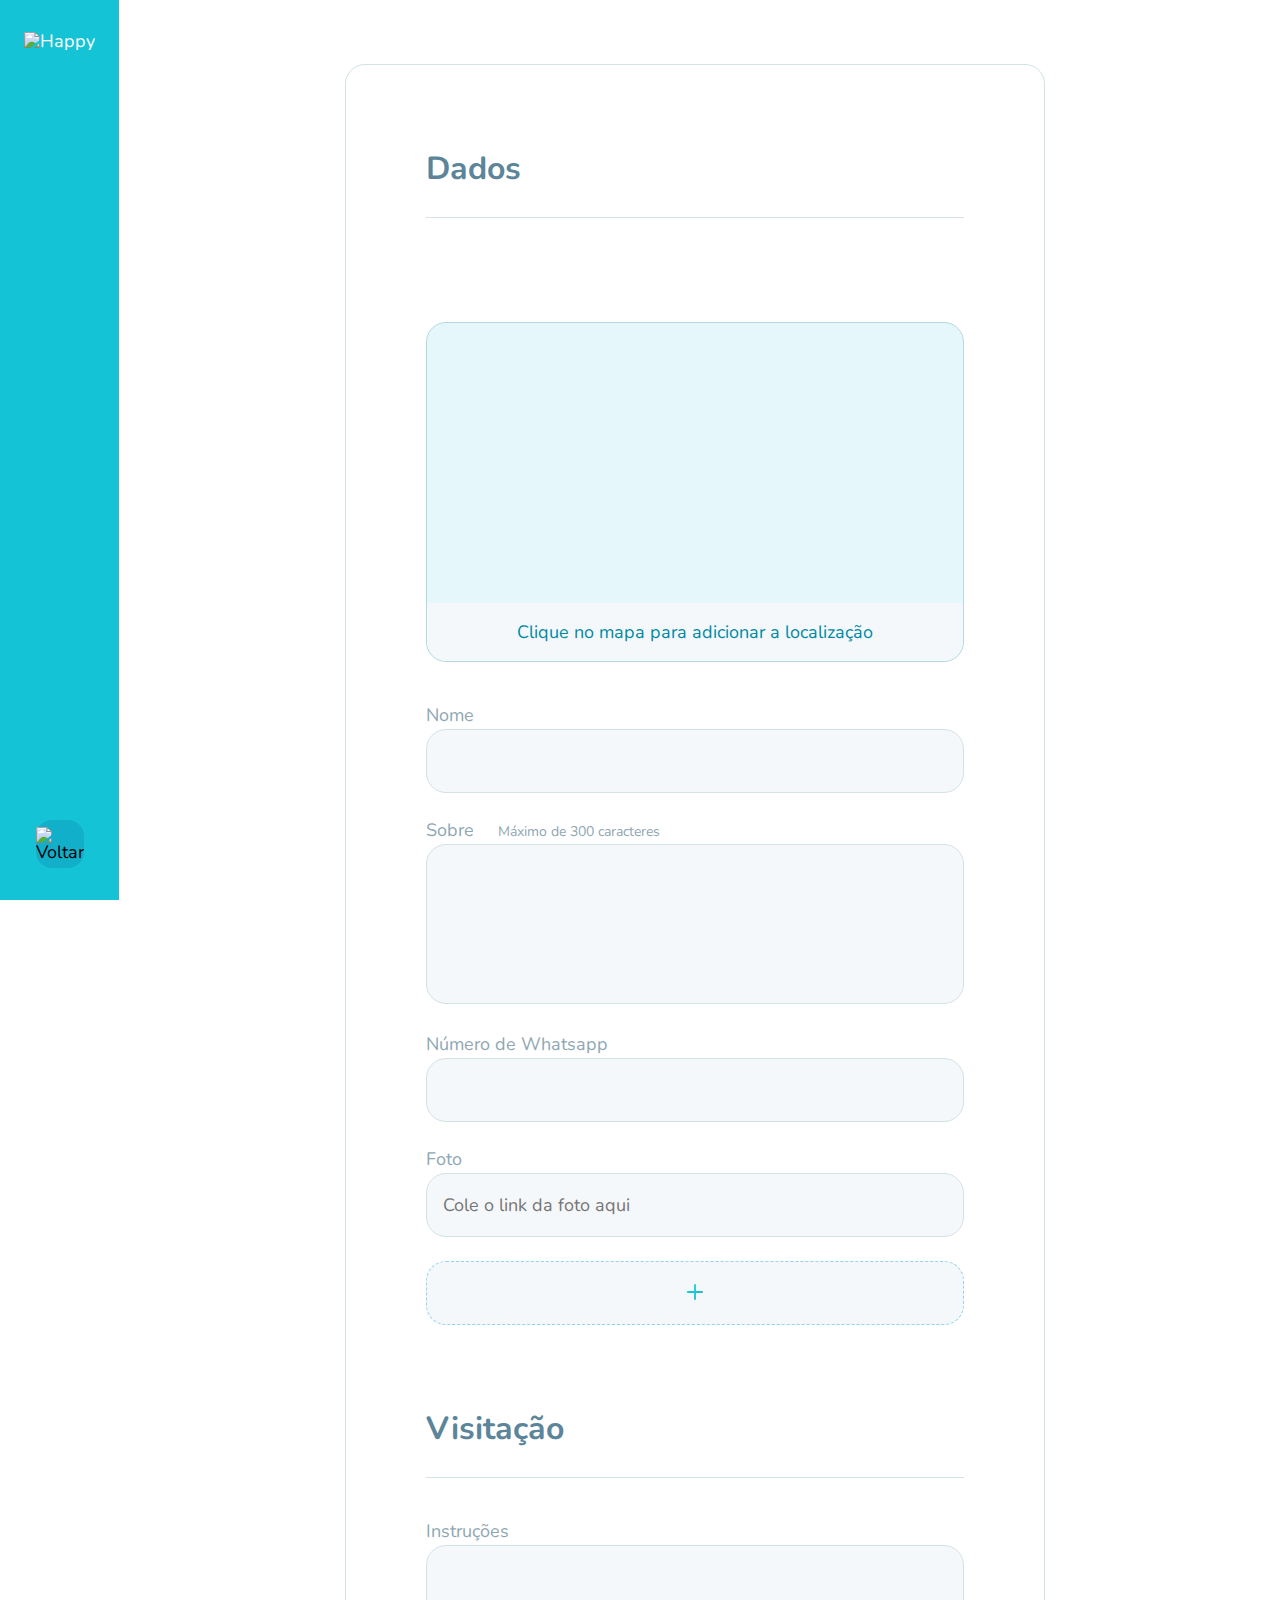
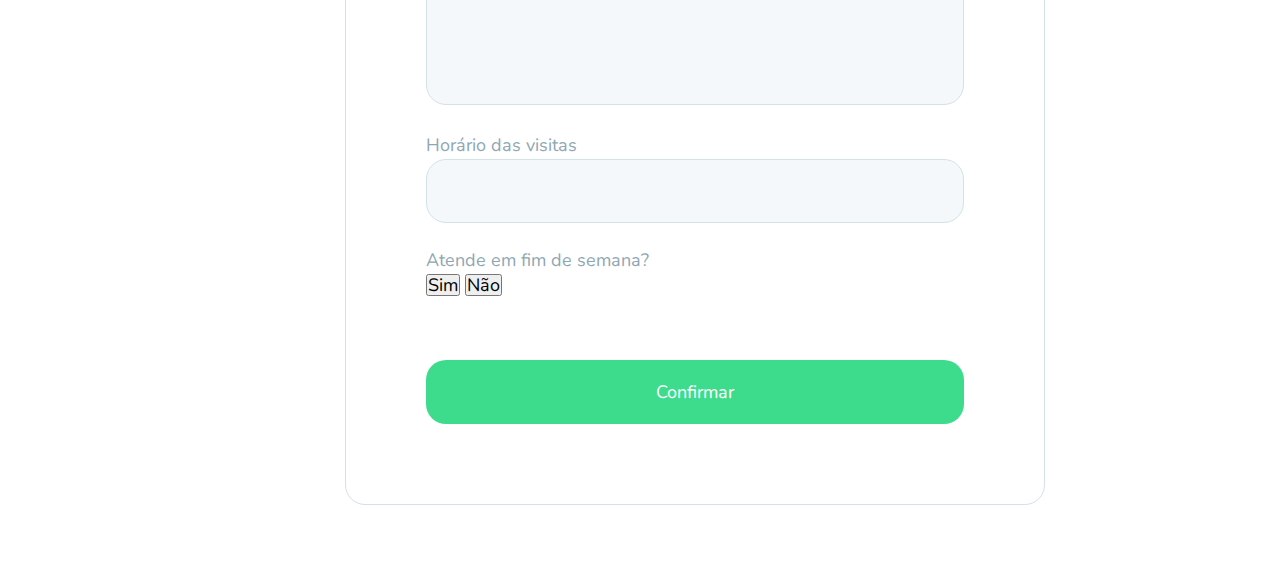
==== create-orphanage.html @ 1af71cb2 "Front-end form: missing the Whatsapp part" ====
<!DOCTYPE html>
<html lang="pt_BR">
<head>
    <meta charset="UTF-8">
    <meta name="viewport" content="width=device-width, initial-scale=1.0">
    <title>Adicione um orfanato | Happy</title>
    
    <link rel="icon" href="./public/src/images/logo-icon.png">
    
    <link rel="stylesheet" href="./public/css/main.css">
    <link rel="stylesheet" href="./public/css/page-create-orphanage.css">
    <link rel="stylesheet" href="./public/css/sidebar.css">
    <link rel="stylesheet" href="./public/css/map.css">
    <link rel="stylesheet" href="./public/css/forms.css">
    <link rel="stylesheet" href="./public/css/animations.css">
    
    <link href="https://fonts.googleapis.com/css2?family=Nunito:wght@400;600;700;800&display=swap" rel="stylesheet">

    <link rel="stylesheet" href="https://unpkg.com/leaflet@1.7.1/dist/leaflet.css"
    integrity="sha512-xodZBNTC5n17Xt2atTPuE1HxjVMSvLVW9ocqUKLsCC5CXdbqCmblAshOMAS6/keqq/sMZMZ19scR4PsZChSR7A=="
    crossorigin=""/>    

    <!-- Make sure you put this AFTER Leaflet's CSS -->
    <script src="https://unpkg.com/leaflet@1.7.1/dist/leaflet.js"
    integrity="sha512-XQoYMqMTK8LvdxXYG3nZ448hOEQiglfqkJs1NOQV44cWnUrBc8PkAOcXy20w0vlaXaVUearIOBhiXZ5V3ynxwA=="
    crossorigin=""></script>

</head>
<body>

    <div id="page-create-orphanage">
        <aside class="animate-right sidebar">
            <img src="./public/src/images/map-marker.svg" alt="Happy">

            <footer>
                 <button onClick="history.back()">
                     <img src="./public/src/images/arrow-back.svg" alt="Voltar">
                 </button>
            </footer>
        </aside>

        <main class="animate-appear with-sidebar">
            <form action="">
                <fieldset>
                    <legend>Dados</legend>

                    <div class="map-container">
                        <div id="mapid"></div>
                        
                        <footer>
                            <a href="#" id="select-point">
                                Clique no mapa para adicionar a localização
                            </a> 
                        </footer>
                    </div>

                    <div class="input-block">
                        <label for="name">Nome</label>
                        <input id="name" name="name">
                    </div>
                    
                    <div class="input-block">
                        <label for="about">Sobre<span>Máximo de 300 caracteres</span></label>
                        <textarea id="about" name="about"></textarea>
                    </div>
                    
                    <div class="input-block">
                        <label for="whatsapp">Número de Whatsapp</label>
                        <input id="whatsapp" name="whatsapp">
                    </div>
                    
                    <div class="input-block images">
                        <label for="images">Foto</label>
                        <div class="images-upload">
                            <input id="images" placeholder="Cole o link da foto aqui"/>
                        </div>                 
                        <button type="button">
                            <img src="./public/src/images/add-image.svg" alt="Nova imagem"/>
                        </button>   
                    </div>

                </fieldset>
                <fieldset>
                    <legend>Visitação</legend>

                    <div class="input-block">
                        <label for="instructions">Instruções</label>
                        <textarea id="instructions" name="instructions"></textarea>
                    </div>
                    
                    <div class="input-block">
                        <label for="opening_hours">Horário das visitas</label>
                        <input id="opening_hours" name="opening_hours"/>
                    </div>

                    <div class="input-block">
                        <label for="open_on_weekends">Atende em fim de semana?</label>
                        <input 
                            type="hidden"
                            id="open_on_weekends" 
                            name="open_on_weekends"
                            value="1"/>
                    </div>

                    <div class="button-select">
                        <button type="button" class="active">Sim</button>
                        <button type="button">Não</button>
                    </div>

                    <button type="submit" class="primary-button">
                        Confirmar
                    </button>
                </fieldset>
            </form>
        </main>
    </div>
    
    <script src="./public/scripts/page-create-orphanage.js"></script>
    
</body>
</html>
---- public/css/main.css ----
* {

    padding: 0;
    margin: 0;
    box-sizing: border-box;

}

body {

    height: 100vh;
    color: white;
    
}

:root {

    font-size: 62.5%;

}

body, input, button, textarea {

    font: 400 1.8rem/1 'Nunito', sans-serif;

}
---- public/css/page-create-orphanage.css ----
#page-create-orphanage {
    display: flex;
    min-height: 100vh;
}

main {
    flex: 1;
}

.map-container {
    margin: 0 0 4rem;
}

.map-container .leaflet-container {
    border-radius: 20px 20px 0 0;
}

.map-container footer {
    background: #f5f8fa;
    border-radius: 0 0 20px 20px;
}
---- public/css/sidebar.css ----
aside.sidebar {
    position: fixed; 
    height: 100%;
    padding: 32px 24px; /* 3.2rem 2.4rem;*/
    background: #15c3d6;

    display: flex;
    flex-direction: column;
    justify-content: space-between;
    align-items: center;
}

aside.sidebar footer button {
    width: 48px;
    height: 48px;
    border: none;
    background: #12afcb;
    border-radius: 1.6rem;
    cursor: pointer;

    display: flex;
    align-items: center;
    justify-content: center;

    transition: background-color 0.2s;
}

aside.sidebar footer button:hover {
    background: #17d6eb;
}


.with-sidebar {
    padding-left: 110px;
}
---- public/css/map.css ----
.map-container {
    margin-top: 6.4rem;
    background: #e6f7fb;
    border: 1px solid #b3dae2;
    border-radius: 2rem;
}

#mapid {
    width: 100%;
    height: 28rem;
}

.map-container footer {
    padding: 2rem 0;
    text-align: center;
}

.map-container footer a {
    color: #0089a5;
    text-decoration: none;
}

.map-container .leaflet-container {
    border-bottom: 1px solid #dde3f0;
    border-radius: 2rem;
}
---- public/css/forms.css ----
form {
    width: 70rem;
    margin: 6.4rem auto;
    background: white;
    border: 1px solid #d3e2e5;

    border-radius: 2rem;
    overflow: hidden;
    
    padding: 8rem;    
}

fieldset {
    border: 0;
}

fieldset + fieldset {
    margin-top: 8rem;
}

fieldset legend {
    width: 100%;

    font-size: 3.2rem;
    line-height: 1.5;

    color: #5c8599;
    font-weight: 700;

    border-bottom: 1px solid #d3e2e5;
    margin-bottom: 4rem;
    padding-bottom: 2.4rem;
}

.input-block + .input-block {
    margin-top: 2.4rem;
}

.input-block label {
    color: #8fa7b3;
    margin-bottom: .8rem;
    line-height: 1.5;
}

.input-block label span {
    font-size: 1.4rem;
    color: #8fa7b3;
    margin-left: 2.4rem;
    line-height: 1.5;
}

.input-block input,
.input-block textarea {
    width: 100%;
    background: #f5f8fa;
    border: 1px solid #d3e2e5;
    border-radius: 2rem;

    color: #5c8599;
}

.input-block input {
    height: 6.4rem;
    padding: 0 1.6rem;
}

.input-block textarea {
    height: clamp(12rem, 16rem, 24rem);
    resize: none;
}

.input-block.images button {
    border: 1px dashed #96d2f0;
    border-radius: 2rem;

    background: #f5f8fa;
   
    width: 100%;
    height: 6.4rem;
   
    padding: 0 1.6rem;
    margin-top: 2.4rem;

    cursor: pointer;
}

.primary-button {
    margin-top: 6.4rem;
    
    width: 100%;
    height: 6.4rem;
    border: 0;

    cursor: pointer;

    background: #3cdc8c;

    border-radius: 2rem;
    color: white;

    display: flex;
    align-items: center;
    justify-content: center;

    transition: background-color .2s;
}
---- public/css/animations.css ----
@keyframes up {
    from {
        opacity: 0;
        transform: translateY(16px);
    }

    to {
        opacity: 1;
        transform: translateY(0px);
    }
}

@keyframes right {
    from {
        transform: translateX(-100%);
    }

    to {
        transform: translateX(0);
    }
}

.animate-up {
    animation-name: up;
    animation-duration: 300ms;
    animation-fill-mode: backwards;
}

.animate-right {
    animation-name: right;
    animation-duration: 300ms;
}
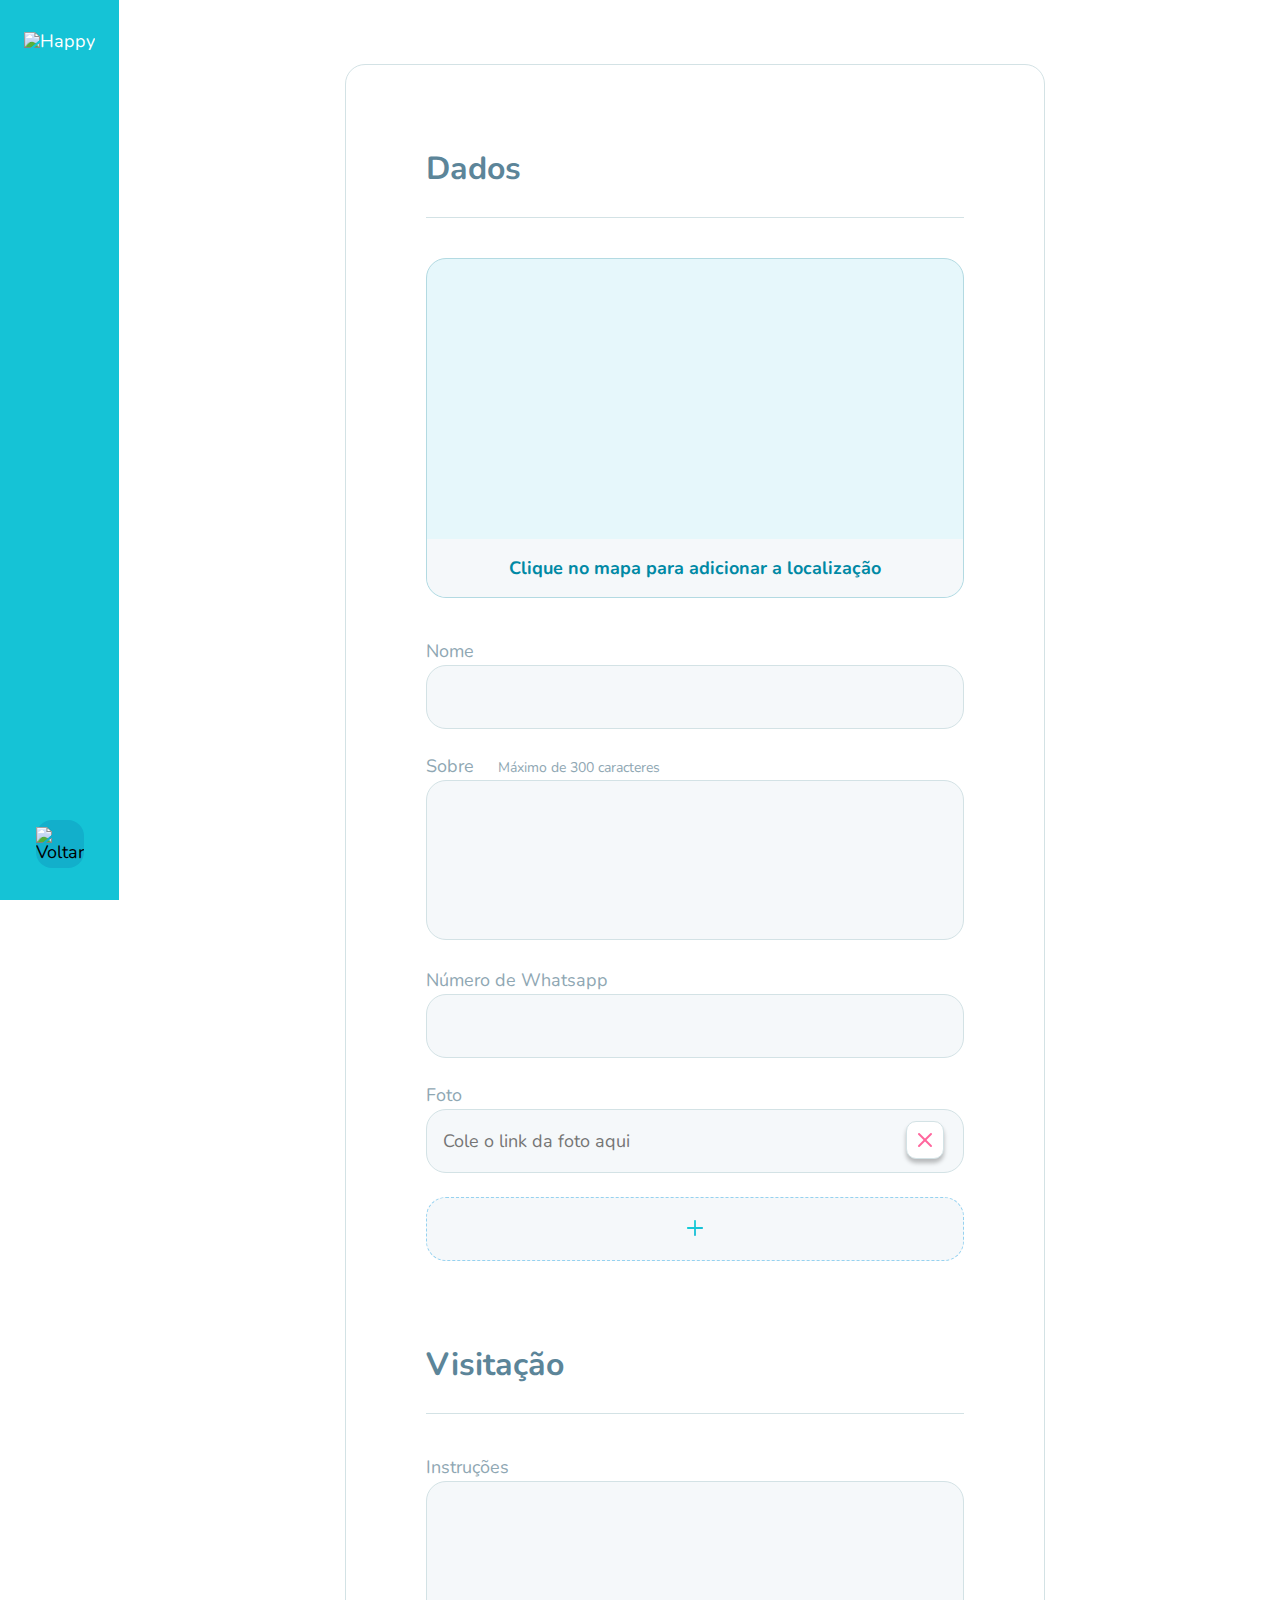
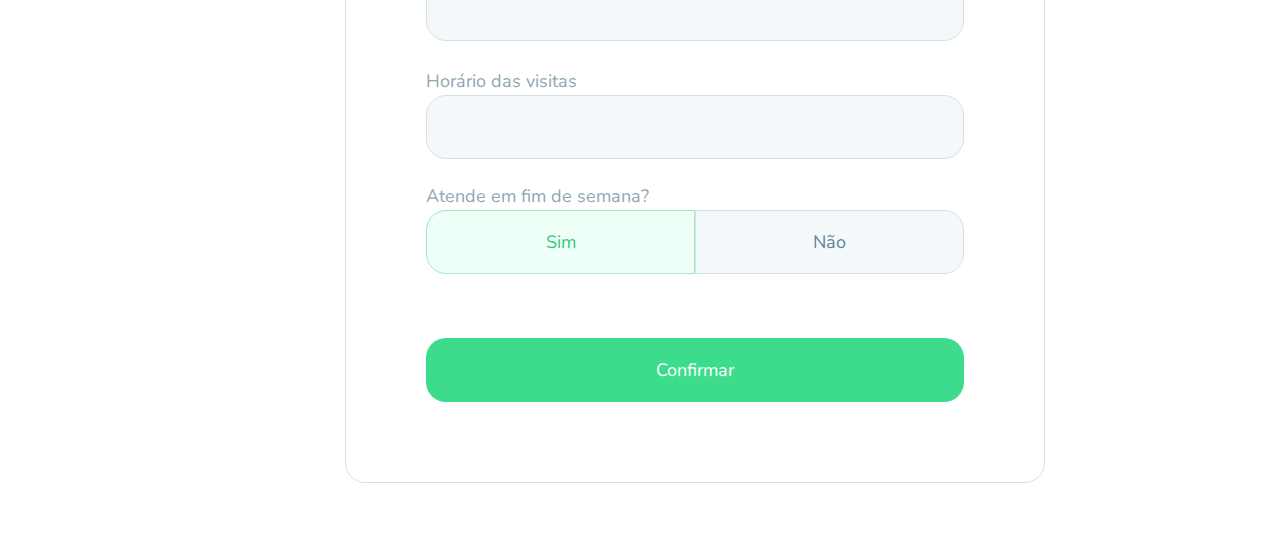
==== commit df416a70: "page-create-orphanage.html layout created" ====
--- a/create-orphanage.html
+++ b/create-orphanage.html
@@ -1,31 +1,34 @@
 <!DOCTYPE html>
 <html lang="pt_BR">
+
 <head>
     <meta charset="UTF-8">
     <meta name="viewport" content="width=device-width, initial-scale=1.0">
     <title>Adicione um orfanato | Happy</title>
-    
+
     <link rel="icon" href="./public/src/images/logo-icon.png">
-    
+
     <link rel="stylesheet" href="./public/css/main.css">
+    <link rel="stylesheet" href="./public/css/sidebar.css">
+    <link rel="stylesheet" href="./public/css/buttons.css">
+    <link rel="stylesheet" href="./public/css/map.css">
     <link rel="stylesheet" href="./public/css/page-create-orphanage.css">
-    <link rel="stylesheet" href="./public/css/sidebar.css">
-    <link rel="stylesheet" href="./public/css/map.css">
     <link rel="stylesheet" href="./public/css/forms.css">
     <link rel="stylesheet" href="./public/css/animations.css">
-    
+
     <link href="https://fonts.googleapis.com/css2?family=Nunito:wght@400;600;700;800&display=swap" rel="stylesheet">
 
     <link rel="stylesheet" href="https://unpkg.com/leaflet@1.7.1/dist/leaflet.css"
-    integrity="sha512-xodZBNTC5n17Xt2atTPuE1HxjVMSvLVW9ocqUKLsCC5CXdbqCmblAshOMAS6/keqq/sMZMZ19scR4PsZChSR7A=="
-    crossorigin=""/>    
+        integrity="sha512-xodZBNTC5n17Xt2atTPuE1HxjVMSvLVW9ocqUKLsCC5CXdbqCmblAshOMAS6/keqq/sMZMZ19scR4PsZChSR7A=="
+        crossorigin="" />
 
     <!-- Make sure you put this AFTER Leaflet's CSS -->
     <script src="https://unpkg.com/leaflet@1.7.1/dist/leaflet.js"
-    integrity="sha512-XQoYMqMTK8LvdxXYG3nZ448hOEQiglfqkJs1NOQV44cWnUrBc8PkAOcXy20w0vlaXaVUearIOBhiXZ5V3ynxwA=="
-    crossorigin=""></script>
+        integrity="sha512-XQoYMqMTK8LvdxXYG3nZ448hOEQiglfqkJs1NOQV44cWnUrBc8PkAOcXy20w0vlaXaVUearIOBhiXZ5V3ynxwA=="
+        crossorigin=""></script>
 
 </head>
+
 <body>
 
     <div id="page-create-orphanage">
@@ -33,9 +36,9 @@
             <img src="./public/src/images/map-marker.svg" alt="Happy">
 
             <footer>
-                 <button onClick="history.back()">
-                     <img src="./public/src/images/arrow-back.svg" alt="Voltar">
-                 </button>
+                <button onClick="history.back()">
+                    <img src="./public/src/images/arrow-back.svg" alt="Voltar">
+                </button>
             </footer>
         </aside>
 
@@ -46,37 +49,42 @@
 
                     <div class="map-container">
                         <div id="mapid"></div>
-                        
+
                         <footer>
                             <a href="#" id="select-point">
                                 Clique no mapa para adicionar a localização
-                            </a> 
+                            </a>
                         </footer>
                     </div>
 
                     <div class="input-block">
                         <label for="name">Nome</label>
-                        <input id="name" name="name">
+                        <input id="name" name="name" required>
                     </div>
-                    
+
                     <div class="input-block">
                         <label for="about">Sobre<span>Máximo de 300 caracteres</span></label>
-                        <textarea id="about" name="about"></textarea>
+                        <textarea id="about" name="about" required></textarea>
                     </div>
-                    
+
                     <div class="input-block">
                         <label for="whatsapp">Número de Whatsapp</label>
-                        <input id="whatsapp" name="whatsapp">
+                        <input id="whatsapp" name="whatsapp" required>
                     </div>
-                    
+
                     <div class="input-block images">
                         <label for="images">Foto</label>
                         <div class="images-upload">
-                            <input id="images" placeholder="Cole o link da foto aqui"/>
-                        </div>                 
+                            <div class="new-upload">
+                                <input id="images" placeholder="Cole o link da foto aqui" required/>
+                                <span>
+                                    <img src="public/src/images/remove-image.svg" alt="Remover foto">
+                                </span>
+                            </div>
+                        </div>
                         <button type="button">
-                            <img src="./public/src/images/add-image.svg" alt="Nova imagem"/>
-                        </button>   
+                            <img src="./public/src/images/add-image.svg" alt="Nova foto" />
+                        </button>
                     </div>
 
                 </fieldset>
@@ -85,21 +93,23 @@
 
                     <div class="input-block">
                         <label for="instructions">Instruções</label>
-                        <textarea id="instructions" name="instructions"></textarea>
+                        <textarea id="instructions" name="instructions" required></textarea>
                     </div>
-                    
+
                     <div class="input-block">
                         <label for="opening_hours">Horário das visitas</label>
-                        <input id="opening_hours" name="opening_hours"/>
+                        <input id="opening_hours" name="opening_hours" required/>
                     </div>
 
                     <div class="input-block">
                         <label for="open_on_weekends">Atende em fim de semana?</label>
                         <input 
-                            type="hidden"
+                            type="hidden" 
                             id="open_on_weekends" 
-                            name="open_on_weekends"
-                            value="1"/>
+                            name="open_on_weekends" 
+                            value="1" 
+                            required
+                        />
                     </div>
 
                     <div class="button-select">
@@ -114,8 +124,9 @@
             </form>
         </main>
     </div>
-    
+
     <script src="./public/scripts/page-create-orphanage.js"></script>
-    
+
 </body>
+
 </html>--- a/public/css/buttons.css
+++ b/public/css/buttons.css
@@ -0,0 +1,62 @@
+
+.primary-button {
+    margin-top: 6.4rem;
+    
+    width: 100%;
+    height: 6.4rem;
+    border: 0;
+
+    cursor: pointer;
+
+    background: #3cdc8c;
+
+    border-radius: 2rem;
+    color: white;
+
+    display: flex;
+    align-items: center;
+    justify-content: center;
+
+    transition: background-color .2s;
+}
+
+.primary-button:hover {
+    background: #36cf82;
+}
+
+.primary-button img {
+    margin-right: 1.6rem;
+}
+
+.button-select {
+    display: grid;
+    grid-template-columns: 1fr 1fr;
+}
+
+.button-select button {
+    height: 6.4rem;
+    background: #f5f8fa;
+    border: 1px solid #d3e2e5;
+    color: #5c8599;
+    cursor: pointer;
+}
+
+.button-select button.active:first-child {
+    background: #edfff6;
+    border: 1px solid #a1e9c5;
+    color: #37c77f;
+}
+
+.button-select button.active:last-child {
+    background: #ffe5e0;
+    border: 1px solid #e9a6a1;
+    color: #c75837;
+}
+
+.button-select button:first-child {
+    border-radius: 2rem 0 0 2rem;
+}
+
+.button-select button:last-child {
+    border-radius: 0 2rem 2rem 0;
+}--- a/public/css/map.css
+++ b/public/css/map.css
@@ -18,6 +18,7 @@
 .map-container footer a {
     color: #0089a5;
     text-decoration: none;
+    font-weight: 700;
 }
 
 .map-container .leaflet-container {
--- a/public/css/forms.css
+++ b/public/css/forms.css
@@ -6,21 +6,21 @@
 
     border-radius: 2rem;
     overflow: hidden;
-    
-    padding: 8rem;    
+
+    padding: 8rem;
 }
 
 fieldset {
     border: 0;
 }
 
-fieldset + fieldset {
+fieldset+fieldset {
     margin-top: 8rem;
 }
 
 fieldset legend {
     width: 100%;
-
+    
     font-size: 3.2rem;
     line-height: 1.5;
 
@@ -32,7 +32,7 @@
     padding-bottom: 2.4rem;
 }
 
-.input-block + .input-block {
+.input-block+.input-block {
     margin-top: 2.4rem;
 }
 
@@ -55,14 +55,20 @@
     background: #f5f8fa;
     border: 1px solid #d3e2e5;
     border-radius: 2rem;
+    
+    color: #5c8599;
+}
 
-    color: #5c8599;
+.input-block input:valid, 
+.input-block textarea:valid {
+    border: 1px solid #A1E9C5;
 }
 
 .input-block input {
     height: 6.4rem;
     padding: 0 1.6rem;
 }
+
 
 .input-block textarea {
     height: clamp(12rem, 16rem, 24rem);
@@ -72,35 +78,36 @@
 .input-block.images button {
     border: 1px dashed #96d2f0;
     border-radius: 2rem;
+    
+    background: #f5f8fa;
 
-    background: #f5f8fa;
-   
     width: 100%;
     height: 6.4rem;
-   
+
     padding: 0 1.6rem;
     margin-top: 2.4rem;
 
     cursor: pointer;
 }
 
-.primary-button {
-    margin-top: 6.4rem;
+.new-upload {
+    position: relative;
+}
+
+.new-upload span {
+    display: flex;
+    position: absolute;
+    right: 20px;
+    bottom: 14.5px;
     
-    width: 100%;
-    height: 6.4rem;
-    border: 0;
+    background: white;
+    
+    border: 1px solid #D3E2E5;
+    box-sizing: border-box;
+    box-shadow: 0px 4px 4px rgba(0, 0, 0, 0.25);
+    border-radius: 10px;
 
+    padding: .6rem;
+    
     cursor: pointer;
-
-    background: #3cdc8c;
-
-    border-radius: 2rem;
-    color: white;
-
-    display: flex;
-    align-items: center;
-    justify-content: center;
-
-    transition: background-color .2s;
-}
+}